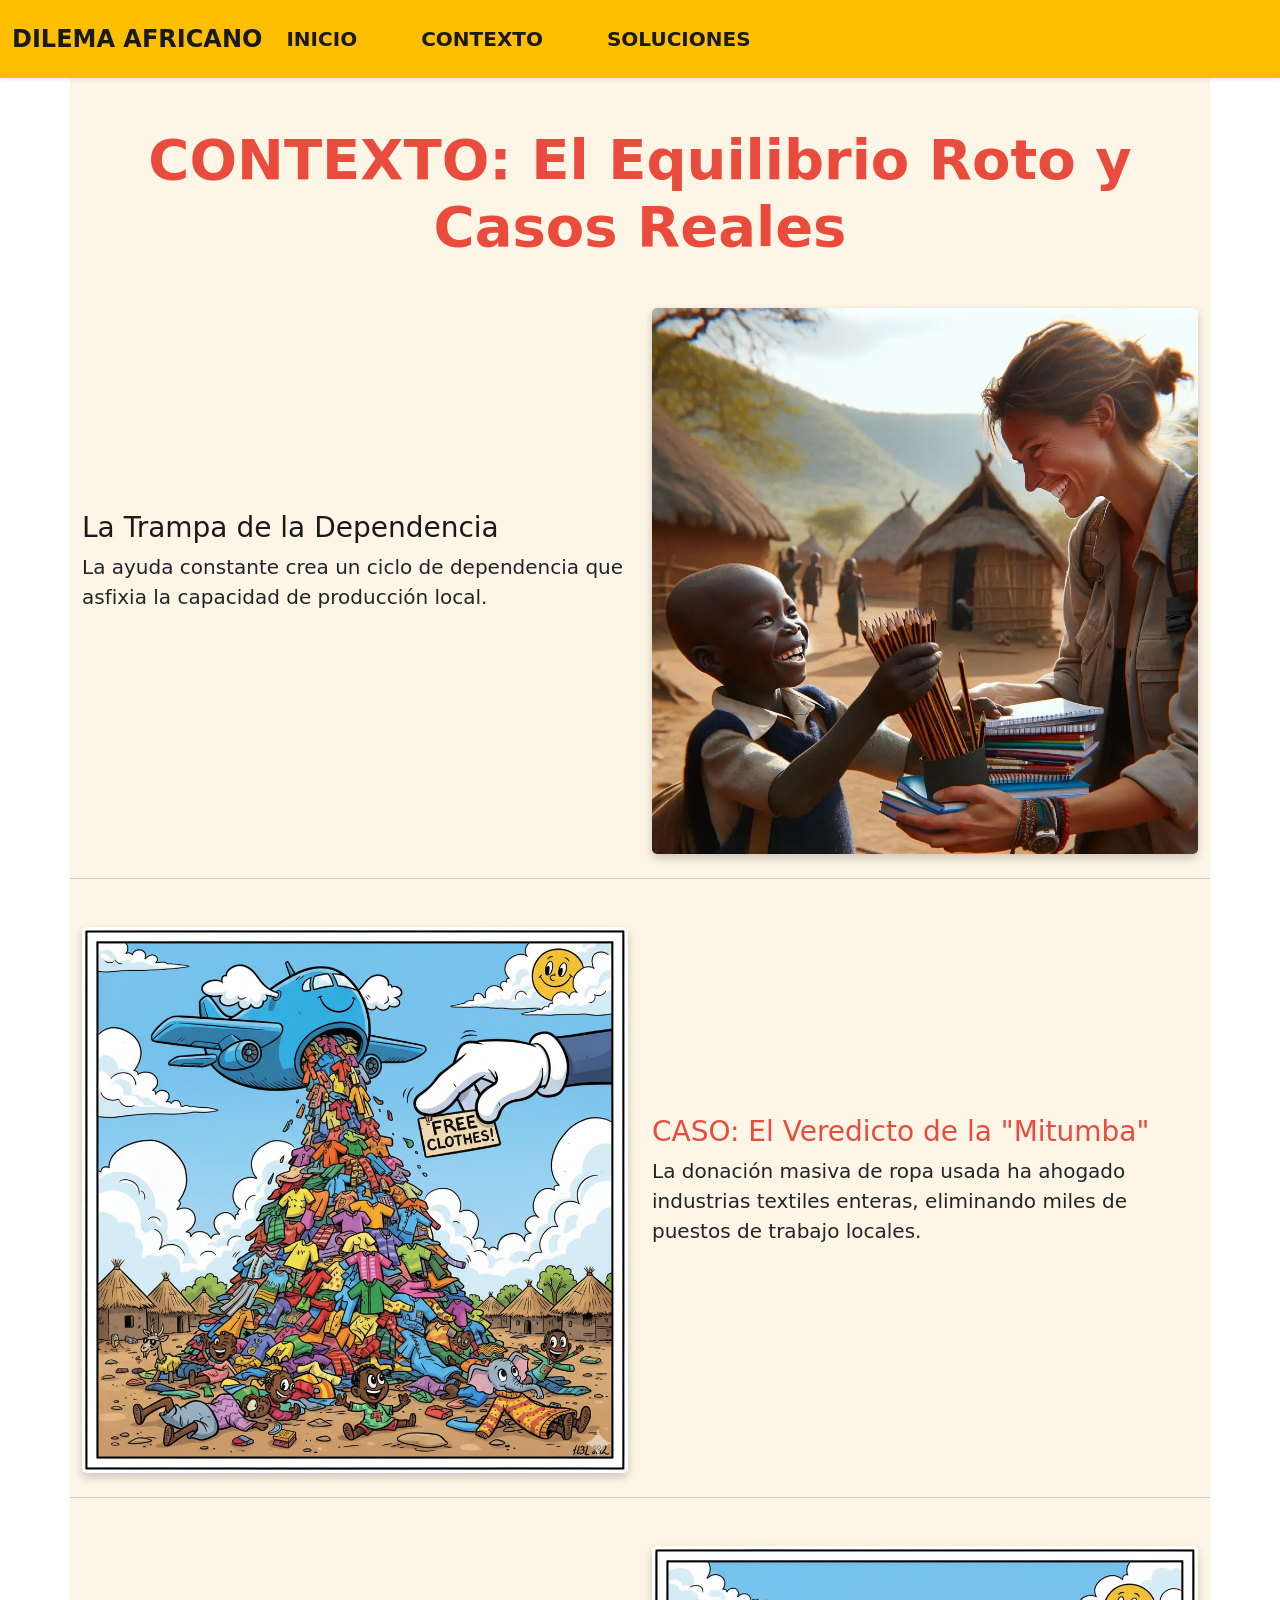
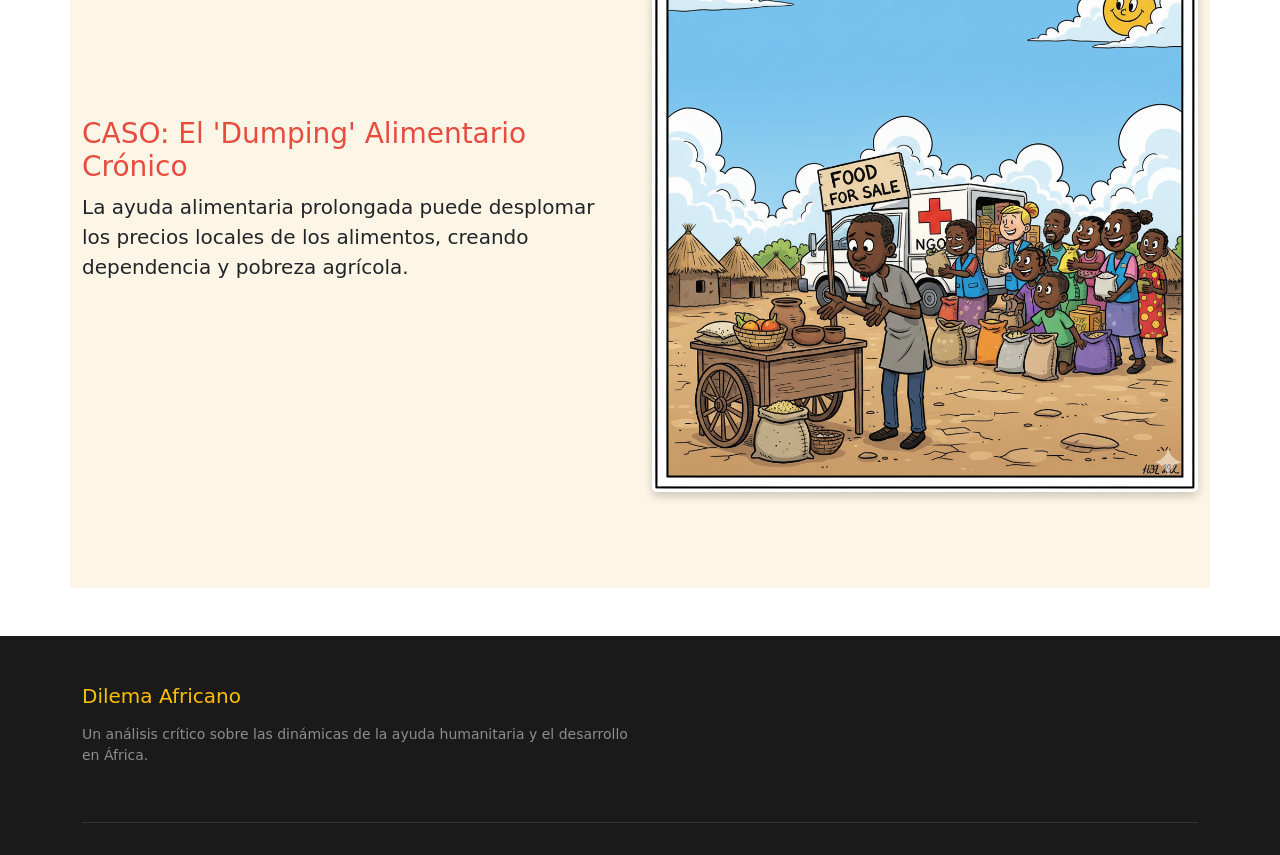
==== introduccion/index.html @ 9ce1c018 "Auto-generated commit" ====
<!DOCTYPE html><html lang="es" data-beasties-container><head>
  <meta charset="utf-8">
  <title>Dilema de la Ayuda en África</title>
  <base href="https://benjamin1281.github.io/3cer-parcial-benjamintito/">
  <meta name="viewport" content="width=device-width, initial-scale=1">
  <link rel="icon" type="image/x-icon" href="favicon.ico">

  <link href="https://cdn.jsdelivr.net/npm/bootstrap@5.3.3/dist/css/bootstrap.min.css" rel="stylesheet" integrity="sha384-QWTKZyjpPEjISv5WaRU9OFeRpok6YctnYmDr5pNlyT2bRjXh0JMhjY6hW+ALEwIH" crossorigin="anonymous">
<link rel="stylesheet" href="styles-5INURTSO.css"><style ng-app-id="ng">[_ngcontent-ng-c3861788441]:root{--color-leon: #FFBF00;--color-negro: #1A1A1A;--color-rojo-tierra: #E94B3C;--color-crema: #FDF5E6;--color-texto-claro: #FFFFFF}body[_ngcontent-ng-c3861788441]{font-family:Arial,Helvetica,sans-serif;background-color:var(--color-crema);color:var(--color-negro);line-height:1.5}h1[_ngcontent-ng-c3861788441], h2[_ngcontent-ng-c3861788441], h3[_ngcontent-ng-c3861788441], h4[_ngcontent-ng-c3861788441]{color:var(--color-negro);font-weight:700;margin-bottom:1rem}.lead[_ngcontent-ng-c3861788441]{font-size:1.2rem;font-weight:400;color:#444}.btn-primary-africa[_ngcontent-ng-c3861788441]{background-color:var(--color-leon);border:2px solid var(--color-negro);color:var(--color-negro);padding:10px 25px;border-radius:5px;transition:background-color .3s;font-weight:700}.btn-primary-africa[_ngcontent-ng-c3861788441]:hover{background-color:gold;border-color:var(--color-rojo-tierra)}.btn-secondary-africa[_ngcontent-ng-c3861788441]{background-color:var(--color-rojo-tierra);border:2px solid var(--color-rojo-tierra);color:var(--color-texto-claro);padding:10px 25px;border-radius:5px;transition:background-color .3s;font-weight:700}.btn-secondary-africa[_ngcontent-ng-c3861788441]:hover{background-color:#d13a2a;border-color:#d13a2a}.img-fluid-shadow[_ngcontent-ng-c3861788441]{border-radius:5px;box-shadow:0 4px 10px #0003}.text-leon[_ngcontent-ng-c3861788441]{color:var(--color-leon)!important}.text-rojo-tierra[_ngcontent-ng-c3861788441]{color:var(--color-rojo-tierra)!important}.bg-negro[_ngcontent-ng-c3861788441]{background-color:var(--color-negro)!important}.bg-crema[_ngcontent-ng-c3861788441]{background-color:var(--color-crema)!important}.bg-leon[_ngcontent-ng-c3861788441]{background-color:var(--color-leon)!important}.section-bg-dark[_ngcontent-ng-c3861788441]{background-color:var(--color-negro);color:var(--color-texto-claro);padding:40px 0}.section-bg-dark[_ngcontent-ng-c3861788441]   h2[_ngcontent-ng-c3861788441], .section-bg-dark[_ngcontent-ng-c3861788441]   h3[_ngcontent-ng-c3861788441]{color:var(--color-leon)}</style></head>
<body><!--nghm--><script type="text/javascript" id="ng-event-dispatch-contract">(()=>{function p(t,n,r,o,e,i,f,m){return{eventType:t,event:n,targetElement:r,eic:o,timeStamp:e,eia:i,eirp:f,eiack:m}}function u(t){let n=[],r=e=>{n.push(e)};return{c:t,q:n,et:[],etc:[],d:r,h:e=>{r(p(e.type,e,e.target,t,Date.now()))}}}function s(t,n,r){for(let o=0;o<n.length;o++){let e=n[o];(r?t.etc:t.et).push(e),t.c.addEventListener(e,t.h,r)}}function c(t,n,r,o,e=window){let i=u(t);e._ejsas||(e._ejsas={}),e._ejsas[n]=i,s(i,r),s(i,o,!0)}window.__jsaction_bootstrap=c;})();
</script><script>window.__jsaction_bootstrap(document.body,"ng",["click"],[]);</script>
  
  <app-root ng-version="20.3.13" _nghost-ng-c3861788441 ngh="1" ng-server-context="ssg"><app-header _ngcontent-ng-c3861788441 ngh="0"><nav class="navbar navbar-expand-lg shadow-sm sticky-top" style="background-color: #FFBF00; padding-top: 1rem; padding-bottom: 1rem;"><div class="container-fluid"><a routerlink="/" class="navbar-brand fw-bold fs-4" style="color: #1A1A1A;" href="https://benjamin1281.github.io/3cer-parcial-benjamintito/" jsaction="click:;">DILEMA AFRICANO</a><div class="d-lg-none" style="color: #1A1A1A; font-weight: bold; padding: 5px 10px; border: 2px solid #E94B3C; border-radius: 5px;"> MENÚ </div><div class="ms-auto w-100 w-lg-auto"><ul class="navbar-nav gap-lg-5 gap-3"><li class="nav-item"><a routerlink="/" routerlinkactive="active" class="nav-link fw-bold fs-5" style="color: #1A1A1A;" href="https://benjamin1281.github.io/3cer-parcial-benjamintito/" jsaction="click:;">INICIO</a></li><li class="nav-item"><a routerlink="/introduccion" routerlinkactive="active" class="nav-link fw-bold fs-5 active" style="color: #1A1A1A;" href="https://benjamin1281.github.io/3cer-parcial-benjamintito/introduccion" jsaction="click:;">CONTEXTO</a></li><li class="nav-item"><a routerlink="/soluciones" routerlinkactive="active" class="nav-link fw-bold fs-5" style="color: #1A1A1A;" href="https://benjamin1281.github.io/3cer-parcial-benjamintito/soluciones" jsaction="click:;">SOLUCIONES</a></li></ul></div></div></nav></app-header><router-outlet _ngcontent-ng-c3861788441></router-outlet><app-introduccion ngh="0"><section class="py-5 container" style="background-color: #FDF5E6;"><h2 class="text-center display-4 fw-bold mb-5" style="color: #E94B3C;"> CONTEXTO: El Equilibrio Roto y Casos Reales </h2><div class="row align-items-center mb-5 pb-4" style="border-bottom: 1px solid #ccc;"><div class="col-md-6 mb-4"><h3 style="color: #1A1A1A;">La Trampa de la Dependencia</h3><p class="lead"> La ayuda constante crea un ciclo de dependencia que asfixia la capacidad de producción local. </p></div><div class="col-md-6"><img src="/assets/ong-entregando-ayuda-a-gente-con-pocos-recursos.jpg.webp" alt="Montañas de ropa de segunda mano" class="img-fluid-shadow w-100" style="box-shadow: 0 4px 10px rgba(0, 0, 0, 0.2); border-radius: 5px;"></div></div><div class="row align-items-center flex-md-row-reverse mb-5 pb-4" style="border-bottom: 1px solid #ccc;"><div class="col-md-6 mb-4"><h3 style="color: #E94B3C;">CASO: El Veredicto de la "Mitumba"</h3><p class="lead"> La donación masiva de ropa usada ha ahogado industrias textiles enteras, eliminando miles de puestos de trabajo locales. </p></div><div class="col-md-6"><img src="/assets/ropa.png" alt="Montañas de ropa de segunda mano" class="img-fluid-shadow w-100" style="box-shadow: 0 4px 10px rgba(0, 0, 0, 0.2); border-radius: 5px;"></div></div><div class="row align-items-center mb-5"><div class="col-md-6 mb-4"><h3 style="color: #E94B3C;">CASO: El 'Dumping' Alimentario Crónico</h3><p class="lead"> La ayuda alimentaria prolongada puede desplomar los precios locales de los alimentos, creando dependencia y pobreza agrícola. </p></div><div class="col-md-6"><img src="/assets/alimentos.png" alt="Agricultor local vs. sacos de ayuda" class="img-fluid-shadow w-100" style="box-shadow: 0 4px 10px rgba(0, 0, 0, 0.2); border-radius: 5px;"></div></div><div class="text-center mt-5"></div></section></app-introduccion><!----><app-footer _ngcontent-ng-c3861788441 ngh="0"><footer class="text-white-50 pt-5 pb-3 mt-5" style="background-color: #1A1A1A;"><div class="container"><div class="row"><div class="col-md-6 mb-4"><h5 class="mb-3" style="color: #FFBF00;">Dilema Africano</h5><p class="small"> Un análisis crítico sobre las dinámicas de la ayuda humanitaria y el desarrollo en África. </p></div></div><hr style="border-top: 1px solid gray;"></div></footer></app-footer></app-root>
<script src="https://cdn.jsdelivr.net/npm/bootstrap@5.3.3/dist/js/bootstrap.bundle.min.js" integrity="sha384-YvpcrYf0tY3lHB60NNkmXc5s9fDVZLESaAA55NDzOxhy9GkcIdslK1eN7N6jIeHz" crossorigin="anonymous"></script>
<script src="main-O3ITUMYG.js" type="module"></script>
<script id="ng-state" type="application/json">{"__nghData__":[{},{"c":{"1":[{"i":"c3342195903","r":1}]}}]}</script></body></html>
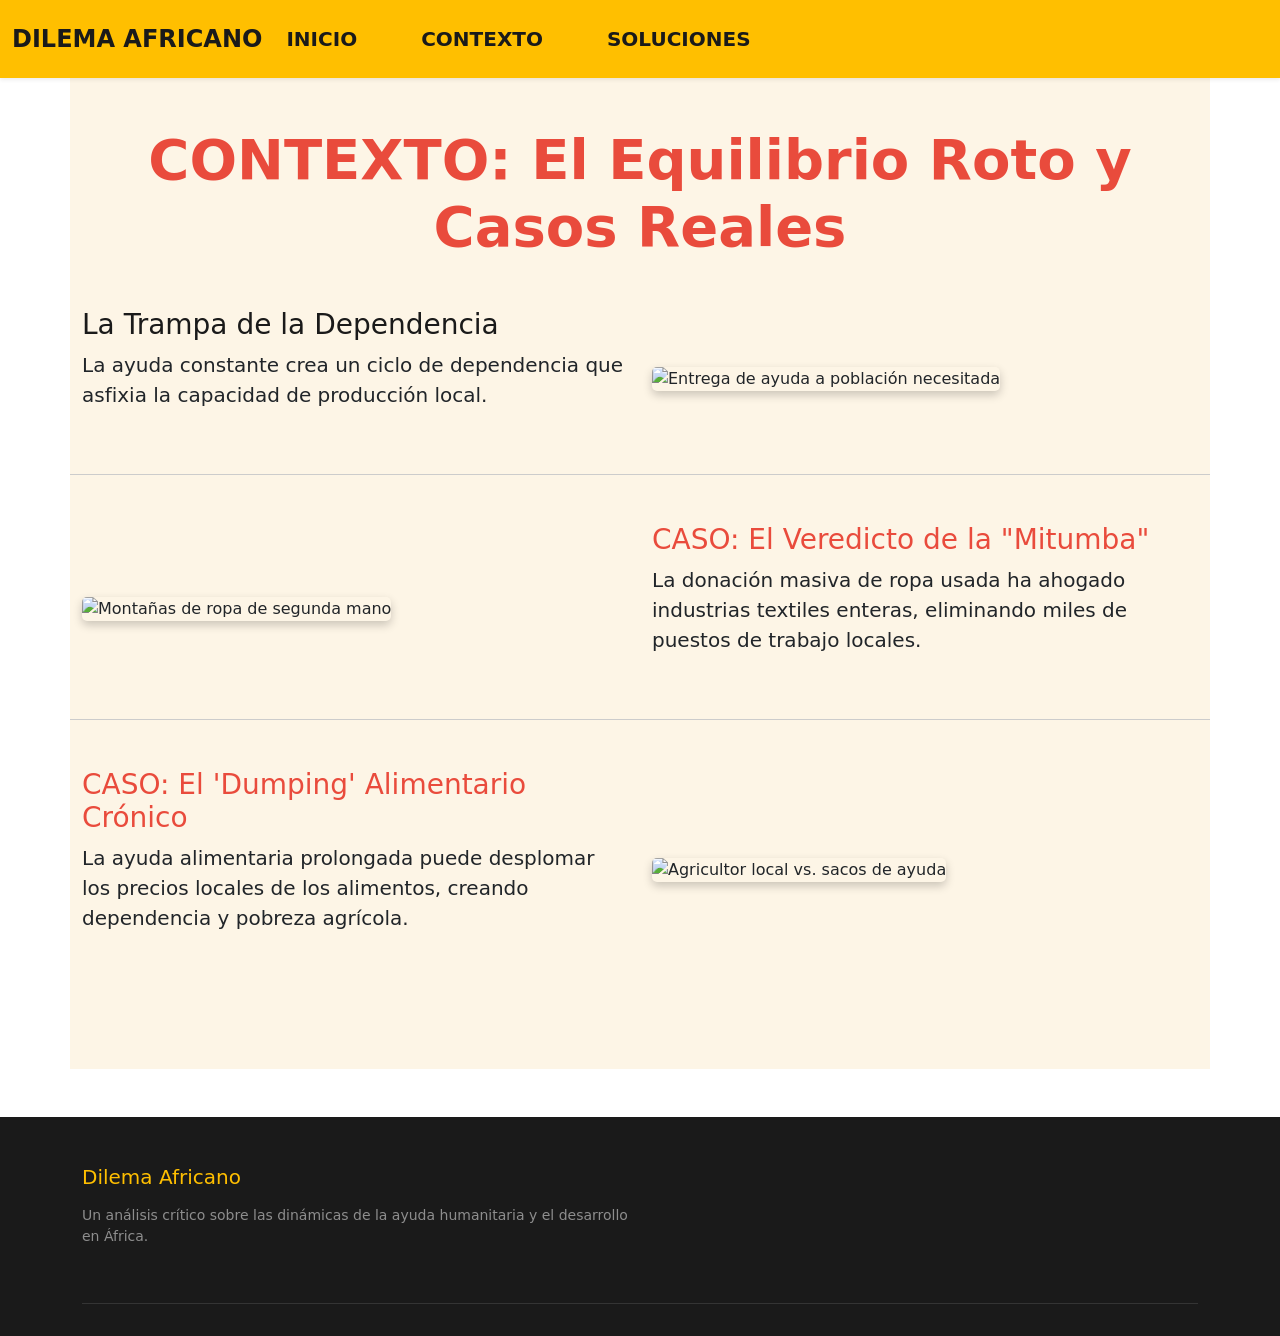
==== commit 1bdfa4ee: "Auto-generated commit" ====
--- a/introduccion/index.html
+++ b/introduccion/index.html
@@ -1,7 +1,7 @@
 <!DOCTYPE html><html lang="es" data-beasties-container><head>
   <meta charset="utf-8">
   <title>Dilema de la Ayuda en África</title>
-  <base href="https://benjamin1281.github.io/3cer-parcial-benjamintito/">
+  <base href="./">
   <meta name="viewport" content="width=device-width, initial-scale=1">
   <link rel="icon" type="image/x-icon" href="favicon.ico">
 
@@ -10,7 +10,7 @@
 <body><!--nghm--><script type="text/javascript" id="ng-event-dispatch-contract">(()=>{function p(t,n,r,o,e,i,f,m){return{eventType:t,event:n,targetElement:r,eic:o,timeStamp:e,eia:i,eirp:f,eiack:m}}function u(t){let n=[],r=e=>{n.push(e)};return{c:t,q:n,et:[],etc:[],d:r,h:e=>{r(p(e.type,e,e.target,t,Date.now()))}}}function s(t,n,r){for(let o=0;o<n.length;o++){let e=n[o];(r?t.etc:t.et).push(e),t.c.addEventListener(e,t.h,r)}}function c(t,n,r,o,e=window){let i=u(t);e._ejsas||(e._ejsas={}),e._ejsas[n]=i,s(i,r),s(i,o,!0)}window.__jsaction_bootstrap=c;})();
 </script><script>window.__jsaction_bootstrap(document.body,"ng",["click"],[]);</script>
   
-  <app-root ng-version="20.3.13" _nghost-ng-c3861788441 ngh="1" ng-server-context="ssg"><app-header _ngcontent-ng-c3861788441 ngh="0"><nav class="navbar navbar-expand-lg shadow-sm sticky-top" style="background-color: #FFBF00; padding-top: 1rem; padding-bottom: 1rem;"><div class="container-fluid"><a routerlink="/" class="navbar-brand fw-bold fs-4" style="color: #1A1A1A;" href="https://benjamin1281.github.io/3cer-parcial-benjamintito/" jsaction="click:;">DILEMA AFRICANO</a><div class="d-lg-none" style="color: #1A1A1A; font-weight: bold; padding: 5px 10px; border: 2px solid #E94B3C; border-radius: 5px;"> MENÚ </div><div class="ms-auto w-100 w-lg-auto"><ul class="navbar-nav gap-lg-5 gap-3"><li class="nav-item"><a routerlink="/" routerlinkactive="active" class="nav-link fw-bold fs-5" style="color: #1A1A1A;" href="https://benjamin1281.github.io/3cer-parcial-benjamintito/" jsaction="click:;">INICIO</a></li><li class="nav-item"><a routerlink="/introduccion" routerlinkactive="active" class="nav-link fw-bold fs-5 active" style="color: #1A1A1A;" href="https://benjamin1281.github.io/3cer-parcial-benjamintito/introduccion" jsaction="click:;">CONTEXTO</a></li><li class="nav-item"><a routerlink="/soluciones" routerlinkactive="active" class="nav-link fw-bold fs-5" style="color: #1A1A1A;" href="https://benjamin1281.github.io/3cer-parcial-benjamintito/soluciones" jsaction="click:;">SOLUCIONES</a></li></ul></div></div></nav></app-header><router-outlet _ngcontent-ng-c3861788441></router-outlet><app-introduccion ngh="0"><section class="py-5 container" style="background-color: #FDF5E6;"><h2 class="text-center display-4 fw-bold mb-5" style="color: #E94B3C;"> CONTEXTO: El Equilibrio Roto y Casos Reales </h2><div class="row align-items-center mb-5 pb-4" style="border-bottom: 1px solid #ccc;"><div class="col-md-6 mb-4"><h3 style="color: #1A1A1A;">La Trampa de la Dependencia</h3><p class="lead"> La ayuda constante crea un ciclo de dependencia que asfixia la capacidad de producción local. </p></div><div class="col-md-6"><img src="/assets/ong-entregando-ayuda-a-gente-con-pocos-recursos.jpg.webp" alt="Montañas de ropa de segunda mano" class="img-fluid-shadow w-100" style="box-shadow: 0 4px 10px rgba(0, 0, 0, 0.2); border-radius: 5px;"></div></div><div class="row align-items-center flex-md-row-reverse mb-5 pb-4" style="border-bottom: 1px solid #ccc;"><div class="col-md-6 mb-4"><h3 style="color: #E94B3C;">CASO: El Veredicto de la "Mitumba"</h3><p class="lead"> La donación masiva de ropa usada ha ahogado industrias textiles enteras, eliminando miles de puestos de trabajo locales. </p></div><div class="col-md-6"><img src="/assets/ropa.png" alt="Montañas de ropa de segunda mano" class="img-fluid-shadow w-100" style="box-shadow: 0 4px 10px rgba(0, 0, 0, 0.2); border-radius: 5px;"></div></div><div class="row align-items-center mb-5"><div class="col-md-6 mb-4"><h3 style="color: #E94B3C;">CASO: El 'Dumping' Alimentario Crónico</h3><p class="lead"> La ayuda alimentaria prolongada puede desplomar los precios locales de los alimentos, creando dependencia y pobreza agrícola. </p></div><div class="col-md-6"><img src="/assets/alimentos.png" alt="Agricultor local vs. sacos de ayuda" class="img-fluid-shadow w-100" style="box-shadow: 0 4px 10px rgba(0, 0, 0, 0.2); border-radius: 5px;"></div></div><div class="text-center mt-5"></div></section></app-introduccion><!----><app-footer _ngcontent-ng-c3861788441 ngh="0"><footer class="text-white-50 pt-5 pb-3 mt-5" style="background-color: #1A1A1A;"><div class="container"><div class="row"><div class="col-md-6 mb-4"><h5 class="mb-3" style="color: #FFBF00;">Dilema Africano</h5><p class="small"> Un análisis crítico sobre las dinámicas de la ayuda humanitaria y el desarrollo en África. </p></div></div><hr style="border-top: 1px solid gray;"></div></footer></app-footer></app-root>
+  <app-root ng-version="20.3.13" _nghost-ng-c3861788441 ngh="1" ng-server-context="ssg"><app-header _ngcontent-ng-c3861788441 ngh="0"><nav class="navbar navbar-expand-lg shadow-sm sticky-top" style="background-color: #FFBF00; padding-top: 1rem; padding-bottom: 1rem;"><div class="container-fluid"><a routerlink="/" class="navbar-brand fw-bold fs-4" style="color: #1A1A1A;" href="./" jsaction="click:;">DILEMA AFRICANO</a><div class="d-lg-none" style="color: #1A1A1A; font-weight: bold; padding: 5px 10px; border: 2px solid #E94B3C; border-radius: 5px;"> MENÚ </div><div class="ms-auto w-100 w-lg-auto"><ul class="navbar-nav gap-lg-5 gap-3"><li class="nav-item"><a routerlink="/" routerlinkactive="active" class="nav-link fw-bold fs-5" style="color: #1A1A1A;" href="./" jsaction="click:;">INICIO</a></li><li class="nav-item"><a routerlink="/introduccion" routerlinkactive="active" class="nav-link fw-bold fs-5 active" style="color: #1A1A1A;" href="./introduccion" jsaction="click:;">CONTEXTO</a></li><li class="nav-item"><a routerlink="/soluciones" routerlinkactive="active" class="nav-link fw-bold fs-5" style="color: #1A1A1A;" href="./soluciones" jsaction="click:;">SOLUCIONES</a></li></ul></div></div></nav></app-header><router-outlet _ngcontent-ng-c3861788441></router-outlet><app-introduccion ngh="0"><section class="py-5 container" style="background-color: #FDF5E6;"><h2 class="text-center display-4 fw-bold mb-5" style="color: #E94B3C;"> CONTEXTO: El Equilibrio Roto y Casos Reales </h2><div class="row align-items-center mb-5 pb-4" style="border-bottom: 1px solid #ccc;"><div class="col-md-6 mb-4"><h3 style="color: #1A1A1A;">La Trampa de la Dependencia</h3><p class="lead"> La ayuda constante crea un ciclo de dependencia que asfixia la capacidad de producción local. </p></div><div class="col-md-6"><img src="assets/ong-entregando-ayuda-a-gente-con-pocos-recursos.jpg.webp" alt="Entrega de ayuda a población necesitada" class="img-fluid-shadow w-100" style="box-shadow: 0 4px 10px rgba(0, 0, 0, 0.2); border-radius: 5px;"></div></div><div class="row align-items-center flex-md-row-reverse mb-5 pb-4" style="border-bottom: 1px solid #ccc;"><div class="col-md-6 mb-4"><h3 style="color: #E94B3C;">CASO: El Veredicto de la "Mitumba"</h3><p class="lead"> La donación masiva de ropa usada ha ahogado industrias textiles enteras, eliminando miles de puestos de trabajo locales. </p></div><div class="col-md-6"><img src="assets/ropa.png" alt="Montañas de ropa de segunda mano" class="img-fluid-shadow w-100" style="box-shadow: 0 4px 10px rgba(0, 0, 0, 0.2); border-radius: 5px;"></div></div><div class="row align-items-center mb-5"><div class="col-md-6 mb-4"><h3 style="color: #E94B3C;">CASO: El 'Dumping' Alimentario Crónico</h3><p class="lead"> La ayuda alimentaria prolongada puede desplomar los precios locales de los alimentos, creando dependencia y pobreza agrícola. </p></div><div class="col-md-6"><img src="assets/alimentos.png" alt="Agricultor local vs. sacos de ayuda" class="img-fluid-shadow w-100" style="box-shadow: 0 4px 10px rgba(0, 0, 0, 0.2); border-radius: 5px;"></div></div><div class="text-center mt-5"></div></section></app-introduccion><!----><app-footer _ngcontent-ng-c3861788441 ngh="0"><footer class="text-white-50 pt-5 pb-3 mt-5" style="background-color: #1A1A1A;"><div class="container"><div class="row"><div class="col-md-6 mb-4"><h5 class="mb-3" style="color: #FFBF00;">Dilema Africano</h5><p class="small"> Un análisis crítico sobre las dinámicas de la ayuda humanitaria y el desarrollo en África. </p></div></div><hr style="border-top: 1px solid gray;"></div></footer></app-footer></app-root>
 <script src="https://cdn.jsdelivr.net/npm/bootstrap@5.3.3/dist/js/bootstrap.bundle.min.js" integrity="sha384-YvpcrYf0tY3lHB60NNkmXc5s9fDVZLESaAA55NDzOxhy9GkcIdslK1eN7N6jIeHz" crossorigin="anonymous"></script>
-<script src="main-O3ITUMYG.js" type="module"></script>
-<script id="ng-state" type="application/json">{"__nghData__":[{},{"c":{"1":[{"i":"c3342195903","r":1}]}}]}</script></body></html>+<script src="main-NIPQMP6U.js" type="module"></script>
+<script id="ng-state" type="application/json">{"__nghData__":[{},{"c":{"1":[{"i":"c3620280558","r":1}]}}]}</script></body></html>
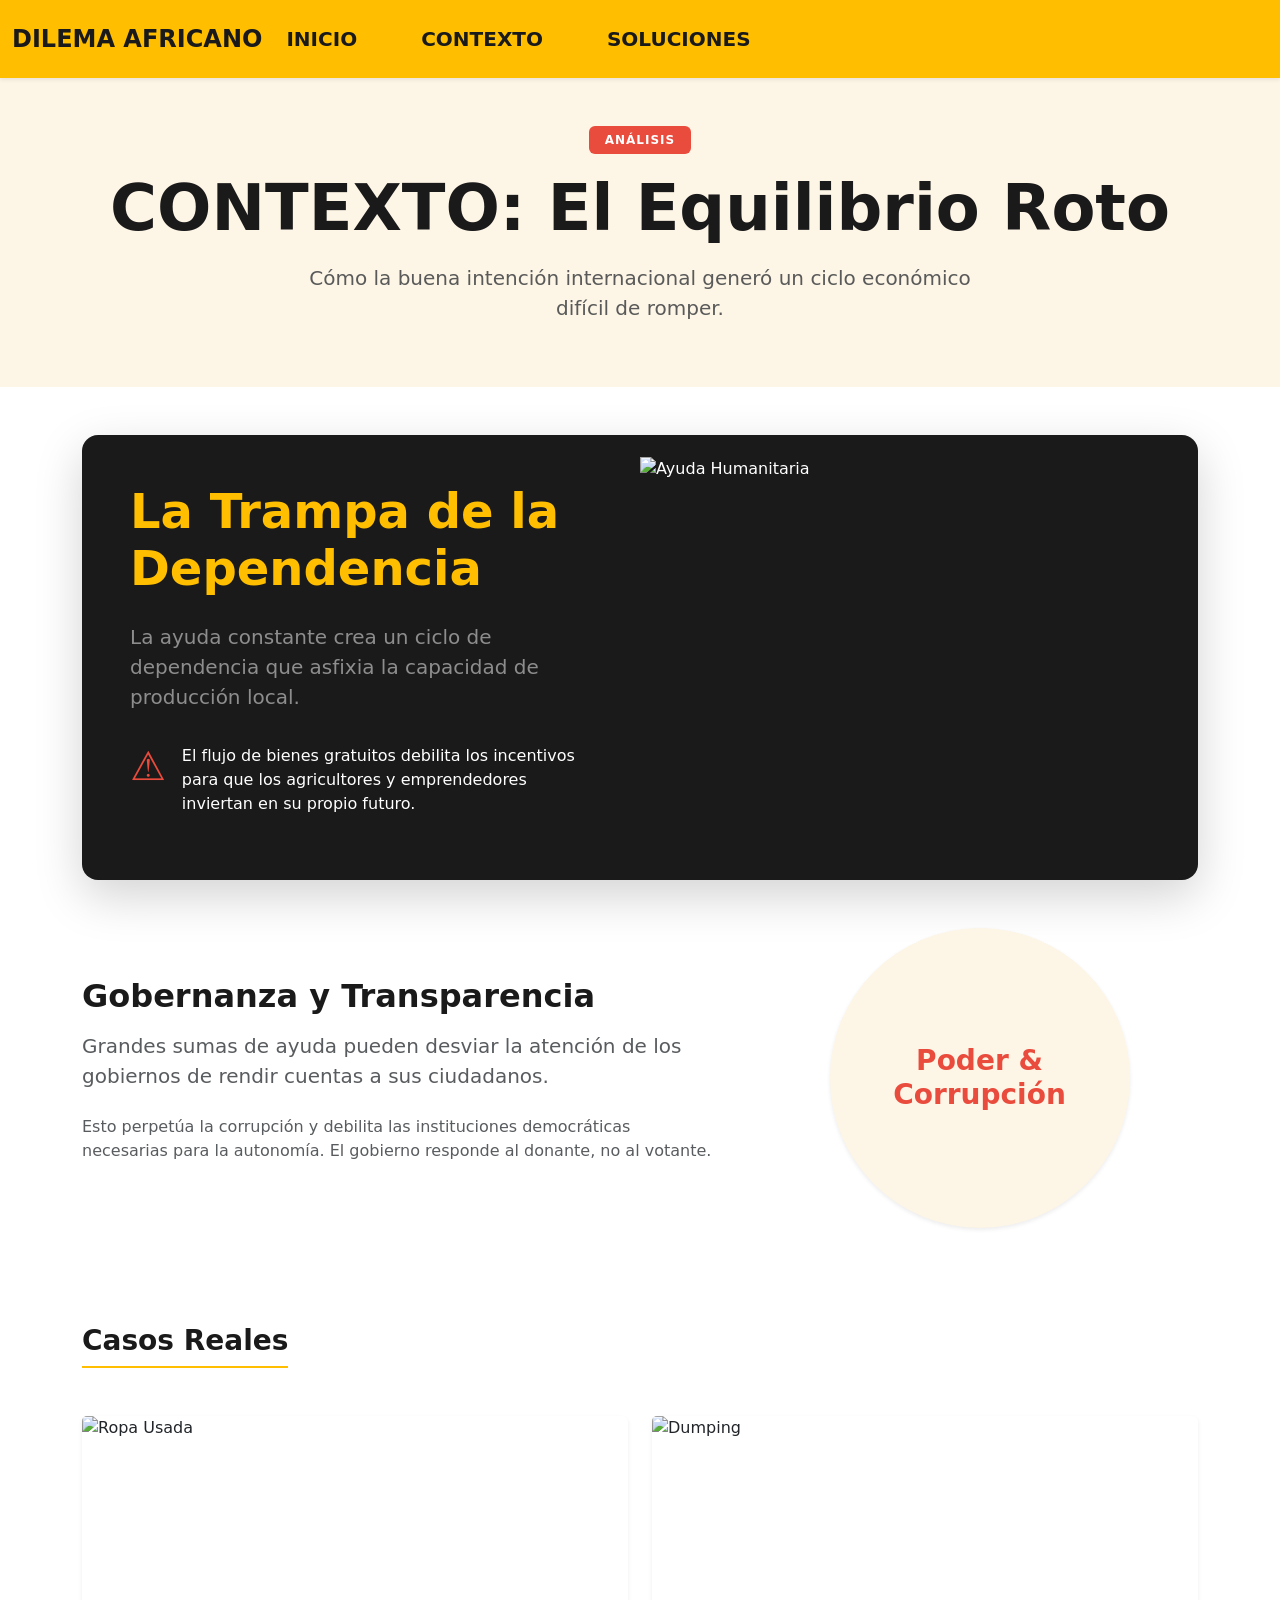
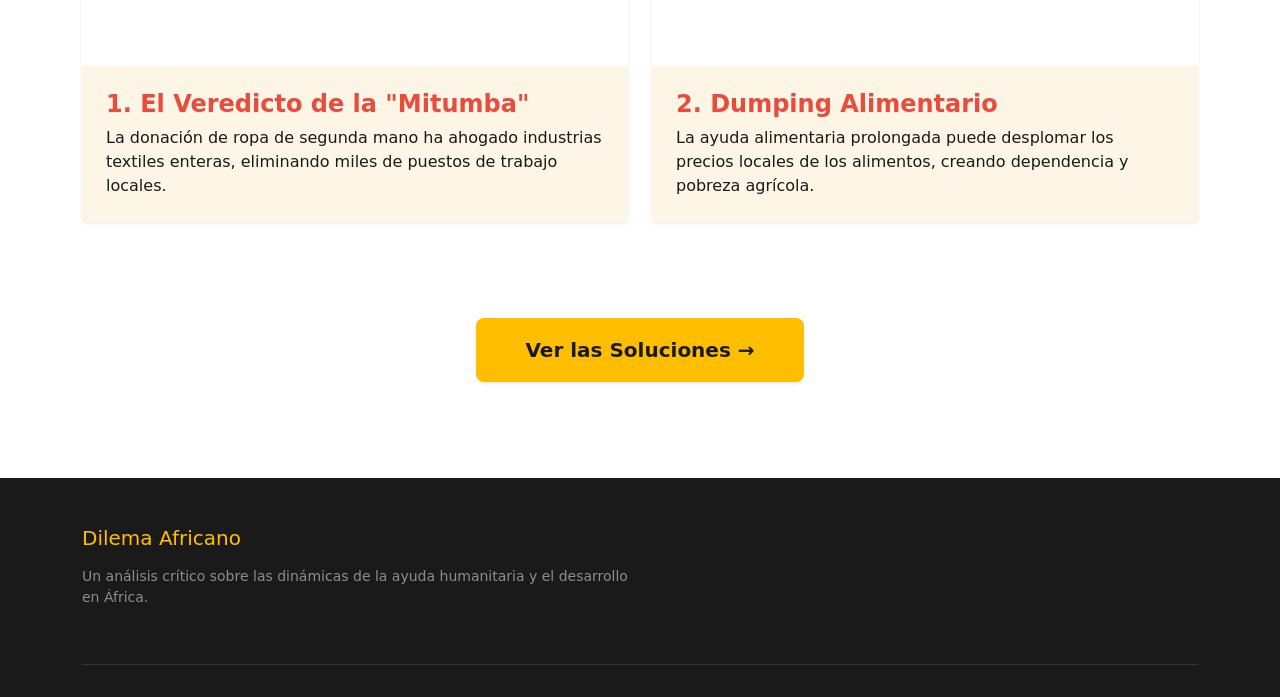
==== commit e697db31: "Auto-generated commit" ====
--- a/introduccion/index.html
+++ b/introduccion/index.html
@@ -6,11 +6,12 @@
   <link rel="icon" type="image/x-icon" href="favicon.ico">
 
   <link href="https://cdn.jsdelivr.net/npm/bootstrap@5.3.3/dist/css/bootstrap.min.css" rel="stylesheet" integrity="sha384-QWTKZyjpPEjISv5WaRU9OFeRpok6YctnYmDr5pNlyT2bRjXh0JMhjY6hW+ALEwIH" crossorigin="anonymous">
-<link rel="stylesheet" href="styles-5INURTSO.css"><style ng-app-id="ng">[_ngcontent-ng-c3861788441]:root{--color-leon: #FFBF00;--color-negro: #1A1A1A;--color-rojo-tierra: #E94B3C;--color-crema: #FDF5E6;--color-texto-claro: #FFFFFF}body[_ngcontent-ng-c3861788441]{font-family:Arial,Helvetica,sans-serif;background-color:var(--color-crema);color:var(--color-negro);line-height:1.5}h1[_ngcontent-ng-c3861788441], h2[_ngcontent-ng-c3861788441], h3[_ngcontent-ng-c3861788441], h4[_ngcontent-ng-c3861788441]{color:var(--color-negro);font-weight:700;margin-bottom:1rem}.lead[_ngcontent-ng-c3861788441]{font-size:1.2rem;font-weight:400;color:#444}.btn-primary-africa[_ngcontent-ng-c3861788441]{background-color:var(--color-leon);border:2px solid var(--color-negro);color:var(--color-negro);padding:10px 25px;border-radius:5px;transition:background-color .3s;font-weight:700}.btn-primary-africa[_ngcontent-ng-c3861788441]:hover{background-color:gold;border-color:var(--color-rojo-tierra)}.btn-secondary-africa[_ngcontent-ng-c3861788441]{background-color:var(--color-rojo-tierra);border:2px solid var(--color-rojo-tierra);color:var(--color-texto-claro);padding:10px 25px;border-radius:5px;transition:background-color .3s;font-weight:700}.btn-secondary-africa[_ngcontent-ng-c3861788441]:hover{background-color:#d13a2a;border-color:#d13a2a}.img-fluid-shadow[_ngcontent-ng-c3861788441]{border-radius:5px;box-shadow:0 4px 10px #0003}.text-leon[_ngcontent-ng-c3861788441]{color:var(--color-leon)!important}.text-rojo-tierra[_ngcontent-ng-c3861788441]{color:var(--color-rojo-tierra)!important}.bg-negro[_ngcontent-ng-c3861788441]{background-color:var(--color-negro)!important}.bg-crema[_ngcontent-ng-c3861788441]{background-color:var(--color-crema)!important}.bg-leon[_ngcontent-ng-c3861788441]{background-color:var(--color-leon)!important}.section-bg-dark[_ngcontent-ng-c3861788441]{background-color:var(--color-negro);color:var(--color-texto-claro);padding:40px 0}.section-bg-dark[_ngcontent-ng-c3861788441]   h2[_ngcontent-ng-c3861788441], .section-bg-dark[_ngcontent-ng-c3861788441]   h3[_ngcontent-ng-c3861788441]{color:var(--color-leon)}</style></head>
+<style>.bg-negro{background-color:#1a1a1a!important}.bg-crema{background-color:#fdf5e6!important}.bg-rojo{background-color:#e94b3c!important}.text-negro{color:#1a1a1a!important}.text-rojo{color:#e94b3c!important}.text-leon{color:#ffbf00!important}.object-fit-cover{object-fit:cover}.fw-black{font-weight:900}
+</style><link rel="stylesheet" href="styles-TOWK24VL.css" media="print" onload="this.media='all'"><noscript><link rel="stylesheet" href="styles-TOWK24VL.css"></noscript><style ng-app-id="ng">[_ngcontent-ng-c3861788441]:root{--color-leon: #FFBF00;--color-negro: #1A1A1A;--color-rojo-tierra: #E94B3C;--color-crema: #FDF5E6;--color-texto-claro: #FFFFFF}body[_ngcontent-ng-c3861788441]{font-family:Arial,Helvetica,sans-serif;background-color:var(--color-crema);color:var(--color-negro);line-height:1.5}h1[_ngcontent-ng-c3861788441], h2[_ngcontent-ng-c3861788441], h3[_ngcontent-ng-c3861788441], h4[_ngcontent-ng-c3861788441]{color:var(--color-negro);font-weight:700;margin-bottom:1rem}.lead[_ngcontent-ng-c3861788441]{font-size:1.2rem;font-weight:400;color:#444}.btn-primary-africa[_ngcontent-ng-c3861788441]{background-color:var(--color-leon);border:2px solid var(--color-negro);color:var(--color-negro);padding:10px 25px;border-radius:5px;transition:background-color .3s;font-weight:700}.btn-primary-africa[_ngcontent-ng-c3861788441]:hover{background-color:gold;border-color:var(--color-rojo-tierra)}.btn-secondary-africa[_ngcontent-ng-c3861788441]{background-color:var(--color-rojo-tierra);border:2px solid var(--color-rojo-tierra);color:var(--color-texto-claro);padding:10px 25px;border-radius:5px;transition:background-color .3s;font-weight:700}.btn-secondary-africa[_ngcontent-ng-c3861788441]:hover{background-color:#d13a2a;border-color:#d13a2a}.img-fluid-shadow[_ngcontent-ng-c3861788441]{border-radius:5px;box-shadow:0 4px 10px #0003}.text-leon[_ngcontent-ng-c3861788441]{color:var(--color-leon)!important}.text-rojo-tierra[_ngcontent-ng-c3861788441]{color:var(--color-rojo-tierra)!important}.bg-negro[_ngcontent-ng-c3861788441]{background-color:var(--color-negro)!important}.bg-crema[_ngcontent-ng-c3861788441]{background-color:var(--color-crema)!important}.bg-leon[_ngcontent-ng-c3861788441]{background-color:var(--color-leon)!important}.section-bg-dark[_ngcontent-ng-c3861788441]{background-color:var(--color-negro);color:var(--color-texto-claro);padding:40px 0}.section-bg-dark[_ngcontent-ng-c3861788441]   h2[_ngcontent-ng-c3861788441], .section-bg-dark[_ngcontent-ng-c3861788441]   h3[_ngcontent-ng-c3861788441]{color:var(--color-leon)}</style><style ng-app-id="ng">.bg-crema[_ngcontent-ng-c1433413989]{background-color:#fdf5e6!important}.bg-negro[_ngcontent-ng-c1433413989]{background-color:#1a1a1a!important}.bg-rojo[_ngcontent-ng-c1433413989]{background-color:#e94b3c!important}.text-leon[_ngcontent-ng-c1433413989]{color:#ffbf00!important}.text-negro[_ngcontent-ng-c1433413989]{color:#1a1a1a!important}.text-rojo[_ngcontent-ng-c1433413989]{color:#e94b3c!important}.border-leon[_ngcontent-ng-c1433413989]{border-color:#ffbf00!important}.fw-black[_ngcontent-ng-c1433413989]{font-weight:900}.ls-1[_ngcontent-ng-c1433413989]{letter-spacing:1px}.object-fit-cover[_ngcontent-ng-c1433413989]{object-fit:cover}.hover-lift[_ngcontent-ng-c1433413989]{transition:transform .3s ease,box-shadow .3s ease}.hover-lift[_ngcontent-ng-c1433413989]:hover{transform:translateY(-5px);box-shadow:0 10px 20px #00000026!important}</style></head>
 <body><!--nghm--><script type="text/javascript" id="ng-event-dispatch-contract">(()=>{function p(t,n,r,o,e,i,f,m){return{eventType:t,event:n,targetElement:r,eic:o,timeStamp:e,eia:i,eirp:f,eiack:m}}function u(t){let n=[],r=e=>{n.push(e)};return{c:t,q:n,et:[],etc:[],d:r,h:e=>{r(p(e.type,e,e.target,t,Date.now()))}}}function s(t,n,r){for(let o=0;o<n.length;o++){let e=n[o];(r?t.etc:t.et).push(e),t.c.addEventListener(e,t.h,r)}}function c(t,n,r,o,e=window){let i=u(t);e._ejsas||(e._ejsas={}),e._ejsas[n]=i,s(i,r),s(i,o,!0)}window.__jsaction_bootstrap=c;})();
 </script><script>window.__jsaction_bootstrap(document.body,"ng",["click"],[]);</script>
   
-  <app-root ng-version="20.3.13" _nghost-ng-c3861788441 ngh="1" ng-server-context="ssg"><app-header _ngcontent-ng-c3861788441 ngh="0"><nav class="navbar navbar-expand-lg shadow-sm sticky-top" style="background-color: #FFBF00; padding-top: 1rem; padding-bottom: 1rem;"><div class="container-fluid"><a routerlink="/" class="navbar-brand fw-bold fs-4" style="color: #1A1A1A;" href="./" jsaction="click:;">DILEMA AFRICANO</a><div class="d-lg-none" style="color: #1A1A1A; font-weight: bold; padding: 5px 10px; border: 2px solid #E94B3C; border-radius: 5px;"> MENÚ </div><div class="ms-auto w-100 w-lg-auto"><ul class="navbar-nav gap-lg-5 gap-3"><li class="nav-item"><a routerlink="/" routerlinkactive="active" class="nav-link fw-bold fs-5" style="color: #1A1A1A;" href="./" jsaction="click:;">INICIO</a></li><li class="nav-item"><a routerlink="/introduccion" routerlinkactive="active" class="nav-link fw-bold fs-5 active" style="color: #1A1A1A;" href="./introduccion" jsaction="click:;">CONTEXTO</a></li><li class="nav-item"><a routerlink="/soluciones" routerlinkactive="active" class="nav-link fw-bold fs-5" style="color: #1A1A1A;" href="./soluciones" jsaction="click:;">SOLUCIONES</a></li></ul></div></div></nav></app-header><router-outlet _ngcontent-ng-c3861788441></router-outlet><app-introduccion ngh="0"><section class="py-5 container" style="background-color: #FDF5E6;"><h2 class="text-center display-4 fw-bold mb-5" style="color: #E94B3C;"> CONTEXTO: El Equilibrio Roto y Casos Reales </h2><div class="row align-items-center mb-5 pb-4" style="border-bottom: 1px solid #ccc;"><div class="col-md-6 mb-4"><h3 style="color: #1A1A1A;">La Trampa de la Dependencia</h3><p class="lead"> La ayuda constante crea un ciclo de dependencia que asfixia la capacidad de producción local. </p></div><div class="col-md-6"><img src="assets/ong-entregando-ayuda-a-gente-con-pocos-recursos.jpg.webp" alt="Entrega de ayuda a población necesitada" class="img-fluid-shadow w-100" style="box-shadow: 0 4px 10px rgba(0, 0, 0, 0.2); border-radius: 5px;"></div></div><div class="row align-items-center flex-md-row-reverse mb-5 pb-4" style="border-bottom: 1px solid #ccc;"><div class="col-md-6 mb-4"><h3 style="color: #E94B3C;">CASO: El Veredicto de la "Mitumba"</h3><p class="lead"> La donación masiva de ropa usada ha ahogado industrias textiles enteras, eliminando miles de puestos de trabajo locales. </p></div><div class="col-md-6"><img src="assets/ropa.png" alt="Montañas de ropa de segunda mano" class="img-fluid-shadow w-100" style="box-shadow: 0 4px 10px rgba(0, 0, 0, 0.2); border-radius: 5px;"></div></div><div class="row align-items-center mb-5"><div class="col-md-6 mb-4"><h3 style="color: #E94B3C;">CASO: El 'Dumping' Alimentario Crónico</h3><p class="lead"> La ayuda alimentaria prolongada puede desplomar los precios locales de los alimentos, creando dependencia y pobreza agrícola. </p></div><div class="col-md-6"><img src="assets/alimentos.png" alt="Agricultor local vs. sacos de ayuda" class="img-fluid-shadow w-100" style="box-shadow: 0 4px 10px rgba(0, 0, 0, 0.2); border-radius: 5px;"></div></div><div class="text-center mt-5"></div></section></app-introduccion><!----><app-footer _ngcontent-ng-c3861788441 ngh="0"><footer class="text-white-50 pt-5 pb-3 mt-5" style="background-color: #1A1A1A;"><div class="container"><div class="row"><div class="col-md-6 mb-4"><h5 class="mb-3" style="color: #FFBF00;">Dilema Africano</h5><p class="small"> Un análisis crítico sobre las dinámicas de la ayuda humanitaria y el desarrollo en África. </p></div></div><hr style="border-top: 1px solid gray;"></div></footer></app-footer></app-root>
+  <app-root ng-version="20.3.13" _nghost-ng-c3861788441 ngh="1" ng-server-context="ssg"><app-header _ngcontent-ng-c3861788441 ngh="0"><nav class="navbar navbar-expand-lg shadow-sm sticky-top" style="background-color: #FFBF00; padding-top: 1rem; padding-bottom: 1rem;"><div class="container-fluid"><a routerlink="/" class="navbar-brand fw-bold fs-4" style="color: #1A1A1A;" href="./" jsaction="click:;">DILEMA AFRICANO</a><div class="d-lg-none" style="color: #1A1A1A; font-weight: bold; padding: 5px 10px; border: 2px solid #E94B3C; border-radius: 5px;"> MENÚ </div><div class="ms-auto w-100 w-lg-auto"><ul class="navbar-nav gap-lg-5 gap-3"><li class="nav-item"><a routerlink="/" routerlinkactive="active" class="nav-link fw-bold fs-5" style="color: #1A1A1A;" href="./" jsaction="click:;">INICIO</a></li><li class="nav-item"><a routerlink="/introduccion" routerlinkactive="active" class="nav-link fw-bold fs-5 active" style="color: #1A1A1A;" href="./introduccion" jsaction="click:;">CONTEXTO</a></li><li class="nav-item"><a routerlink="/soluciones" routerlinkactive="active" class="nav-link fw-bold fs-5" style="color: #1A1A1A;" href="./soluciones" jsaction="click:;">SOLUCIONES</a></li></ul></div></div></nav></app-header><router-outlet _ngcontent-ng-c3861788441></router-outlet><app-introduccion _nghost-ng-c1433413989 ngh="0"><header _ngcontent-ng-c1433413989 class="py-5 text-center bg-crema"><div _ngcontent-ng-c1433413989 class="container"><span _ngcontent-ng-c1433413989 class="badge bg-rojo mb-3 px-3 py-2 text-uppercase ls-1">Análisis</span><h1 _ngcontent-ng-c1433413989 class="display-3 fw-black text-negro mb-3">CONTEXTO: El Equilibrio Roto</h1><p _ngcontent-ng-c1433413989 class="lead text-muted mx-auto" style="max-width: 700px;"> Cómo la buena intención internacional generó un ciclo económico difícil de romper. </p></div></header><section _ngcontent-ng-c1433413989 class="py-5 bg-white"><div _ngcontent-ng-c1433413989 class="container"><div _ngcontent-ng-c1433413989 class="row g-0 align-items-center mb-5 shadow-lg rounded-4 overflow-hidden bg-negro text-white"><div _ngcontent-ng-c1433413989 class="col-lg-6 p-5"><h2 _ngcontent-ng-c1433413989 class="text-leon fw-bold display-5 mb-4">La Trampa de la Dependencia</h2><p _ngcontent-ng-c1433413989 class="lead mb-4 text-white-50"> La ayuda constante crea un ciclo de dependencia que asfixia la capacidad de producción local. </p><div _ngcontent-ng-c1433413989 class="d-flex align-items-start mb-3"><span _ngcontent-ng-c1433413989 class="fs-1 me-3 text-rojo">⚠️</span><p _ngcontent-ng-c1433413989 class="mb-0 pt-2">El flujo de bienes gratuitos debilita los incentivos para que los agricultores y emprendedores inviertan en su propio futuro.</p></div></div><div _ngcontent-ng-c1433413989 class="col-lg-6 h-100"><img _ngcontent-ng-c1433413989 src="assets/ong-entregando-ayuda-a-gente-con-pocos-recursos.jpg.webp" alt="Ayuda Humanitaria" class="w-100 h-100 object-fit-cover" style="min-height: 400px;"></div></div><div _ngcontent-ng-c1433413989 class="row align-items-center mb-5 g-5"><div _ngcontent-ng-c1433413989 class="col-lg-5 order-lg-2"><div _ngcontent-ng-c1433413989 class="p-5 bg-crema rounded-circle text-center d-flex align-items-center justify-content-center shadow-sm" style="width: 300px; height: 300px; margin: 0 auto;"><h3 _ngcontent-ng-c1433413989 class="text-rojo fw-bold m-0">Poder &amp;<br _ngcontent-ng-c1433413989>Corrupción</h3></div></div><div _ngcontent-ng-c1433413989 class="col-lg-7 order-lg-1"><h2 _ngcontent-ng-c1433413989 class="fw-bold text-negro mb-3">Gobernanza y Transparencia</h2><p _ngcontent-ng-c1433413989 class="text-muted fs-5 mb-4"> Grandes sumas de ayuda pueden desviar la atención de los gobiernos de rendir cuentas a sus ciudadanos. </p><p _ngcontent-ng-c1433413989 class="text-muted"> Esto perpetúa la corrupción y debilita las instituciones democráticas necesarias para la autonomía. El gobierno responde al donante, no al votante. </p></div></div><div _ngcontent-ng-c1433413989 class="py-5"><h3 _ngcontent-ng-c1433413989 class="text-center fw-bold text-negro mb-5 border-bottom border-2 border-leon d-inline-block pb-2">Casos Reales</h3><div _ngcontent-ng-c1433413989 class="row g-4"><div _ngcontent-ng-c1433413989 class="col-md-6"><div _ngcontent-ng-c1433413989 class="card h-100 border-0 shadow-sm hover-lift"><img _ngcontent-ng-c1433413989 src="assets/ropa.png" alt="Ropa Usada" class="card-img-top object-fit-cover" style="height: 250px;"><div _ngcontent-ng-c1433413989 class="card-body p-4 bg-crema"><h4 _ngcontent-ng-c1433413989 class="fw-bold text-rojo">1. El Veredicto de la "Mitumba"</h4><p _ngcontent-ng-c1433413989 class="card-text text-negro">La donación de ropa de segunda mano ha ahogado industrias textiles enteras, eliminando miles de puestos de trabajo locales.</p></div></div></div><div _ngcontent-ng-c1433413989 class="col-md-6"><div _ngcontent-ng-c1433413989 class="card h-100 border-0 shadow-sm hover-lift"><img _ngcontent-ng-c1433413989 src="assets/alimentos.png" alt="Dumping" class="card-img-top object-fit-cover" style="height: 250px;"><div _ngcontent-ng-c1433413989 class="card-body p-4 bg-crema"><h4 _ngcontent-ng-c1433413989 class="fw-bold text-rojo">2. Dumping Alimentario</h4><p _ngcontent-ng-c1433413989 class="card-text text-negro">La ayuda alimentaria prolongada puede desplomar los precios locales de los alimentos, creando dependencia y pobreza agrícola.</p></div></div></div></div></div><div _ngcontent-ng-c1433413989 class="text-center mt-5"><a _ngcontent-ng-c1433413989 routerlink="/soluciones" class="btn btn-lg fw-bold px-5 py-3 shadow-sm" style="background-color: #FFBF00; color: #1A1A1A;" href="./soluciones" jsaction="click:;"> Ver las Soluciones → </a></div></div></section></app-introduccion><!----><app-footer _ngcontent-ng-c3861788441 ngh="0"><footer class="text-white-50 pt-5 pb-3 mt-5" style="background-color: #1A1A1A;"><div class="container"><div class="row"><div class="col-md-6 mb-4"><h5 class="mb-3" style="color: #FFBF00;">Dilema Africano</h5><p class="small"> Un análisis crítico sobre las dinámicas de la ayuda humanitaria y el desarrollo en África. </p></div></div><hr style="border-top: 1px solid gray;"></div></footer></app-footer></app-root>
 <script src="https://cdn.jsdelivr.net/npm/bootstrap@5.3.3/dist/js/bootstrap.bundle.min.js" integrity="sha384-YvpcrYf0tY3lHB60NNkmXc5s9fDVZLESaAA55NDzOxhy9GkcIdslK1eN7N6jIeHz" crossorigin="anonymous"></script>
-<script src="main-NIPQMP6U.js" type="module"></script>
-<script id="ng-state" type="application/json">{"__nghData__":[{},{"c":{"1":[{"i":"c3620280558","r":1}]}}]}</script></body></html>+<script src="main-BQOZ7URV.js" type="module"></script>
+<script id="ng-state" type="application/json">{"__nghData__":[{},{"c":{"1":[{"i":"c1433413989","r":1}]}}]}</script></body></html>
